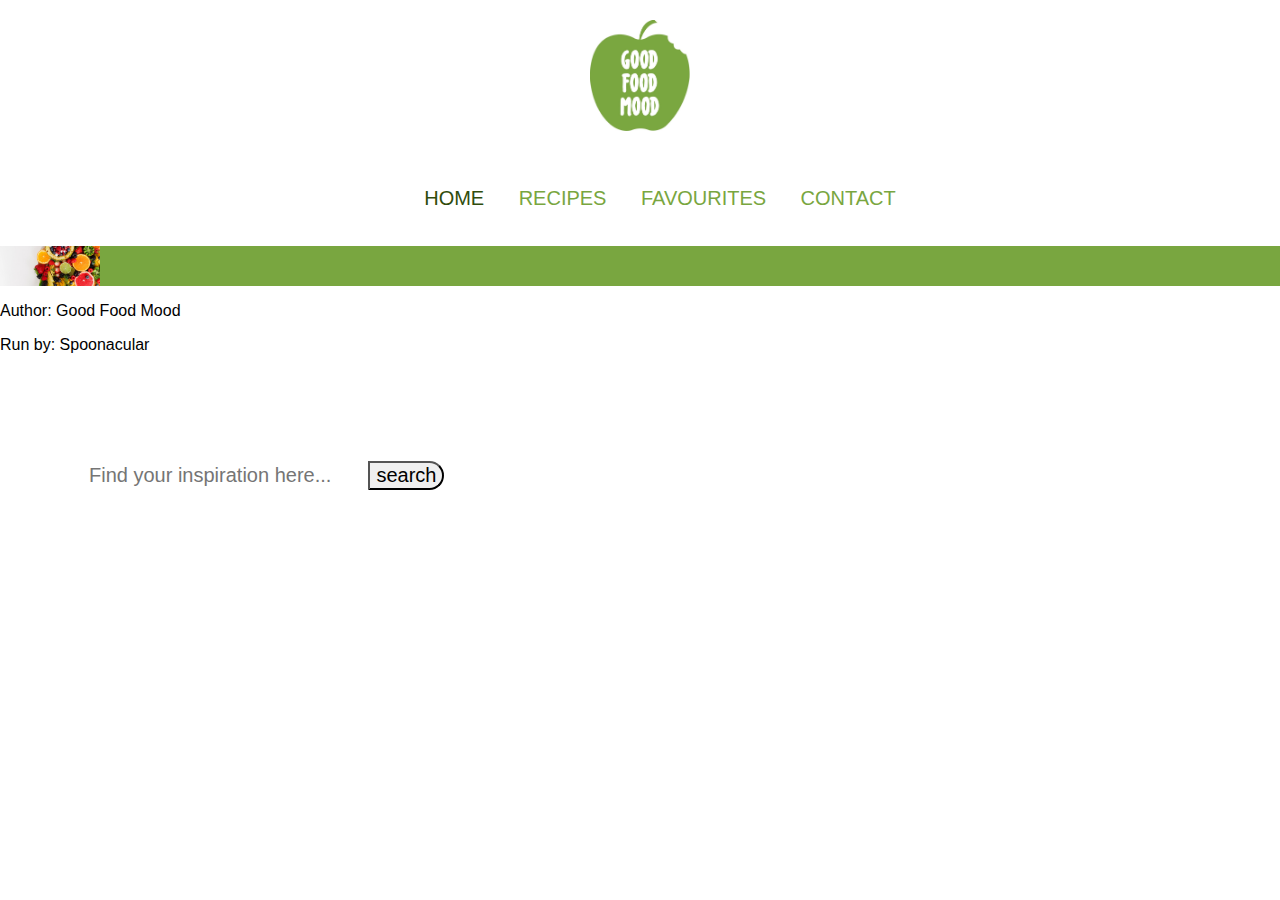
==== index.html @ b72d9ca5 "New start" ====
<!DOCTYPE html>
<html>

<head>
    <meta charset="UTF-8">
    <meta http-equiv="X-UA-Compatible" content="IE=edge">
    <meta name="viewport" content="width=device-width, initial-scale=1.0">
    <meta name="description" content="Good Food Mood a foodie website with recipes">
    <title>Good Food Mood - Home</title>
    <link href="https://cdnjs.cloudflare.com/ajax/libs/font-awesome/5.14.0/css/all.min.css" rel="stylesheet" />
    <link rel="icon" href="data:;base64,=" />
    <link rel="stylesheet" href="css/styles.css">
</head>

<body>
    <header>
        <a href="index.html"><img src="/images/FB358507.jpg" alt="Good Food Mood logo" class="logo"></a>
        <nav role="navigation">
            <ul>
                <li><a href="index.html" title="home" class="active">Home</a></li>
                <li><a href="recipes.html" title="rcipes">Recipes</a></li>
                <li><a href="favourites.html" title="favourites">Favourites</a></li>
                <li><a href="contact.html" title="contact">Contact</a></li>
            </ul>
        </nav>
    </header>

    <main>
        <div class="searchField">
            <form action="/recipes.html" class="searchForm">
                <input class="inputBox" type="text" placeholder="Find your inspiration here...">
                <input class="searchButton" type="submit" value="search">
            </form>
        </div>
    </main>

    <script src="js/index.js" type="module" ></script>
    
    <footer>
        <p>Author: Good Food Mood</p>
        <p> <a href="https://spoonacular.com/"></a> Run by: Spoonacular </p>
    </footer>
</body>
</html>
---- css/styles.css ----
/* colors
Dark green #304C0C
Applegreen #79A640
White #FFFFFF */

@font-face {
    font-family: 'Ubuntu', sans-serif;
    src: url(https://fonts.googleapis.com/css2?family=Ubuntu&display=swap);
}

/* Body styles */
body {
    font-family: 'Ubuntu', sans-serif;
    height: 100%;
    margin: 0;
}

h2 {
    font-size: 25px;
    text-align: center;
}

/* Header styles */
.logo {
    display: block;
    margin: 0 auto;
    text-align: center;
    width: 100px;
    padding: 20px;
}

li {
    display: inline;
    width: 500px;
    padding: 15px;
    font-size: 20px;
    text-transform: uppercase;
}

a {
    color: #79A640;
    text-decoration: none;
}

a:hover {
    text-decoration: underline;    
}

nav {
    margin: 0 auto;
    text-align: center;
    padding: 20px;
}

.active {
    color: #304C0C;
}

.header {
    height: 100px;
}

/* Main styles */
main {
    background-color: #79A640;
    width: 100%;
    height: 100%;
}

/* Searchbar Styles */
.searchField {
    background-image: url(/images/topphoto.jpg);
    background-size: contain;
    background-repeat: no-repeat;
    width: 100%;
    height: 0%;
    padding-top: 40px;
}

.searchForm {
    position: absolute;
    left: 5%;
    top: 50%;
}

input {
    position: relative;
    display: inline-block;
    font-size: 20px;
    box-sizing: border-box;
}

.inputBox {
    background: #fff;
    width: 300px;
    height: 50px;
    border: none;
    outline: none;
    padding: 0 25px;
    border-radius: 25px 0 0 25px;    
}

.searchButton {
    position: relative;
    border-radius: 0 25px 25px 0;
    
}
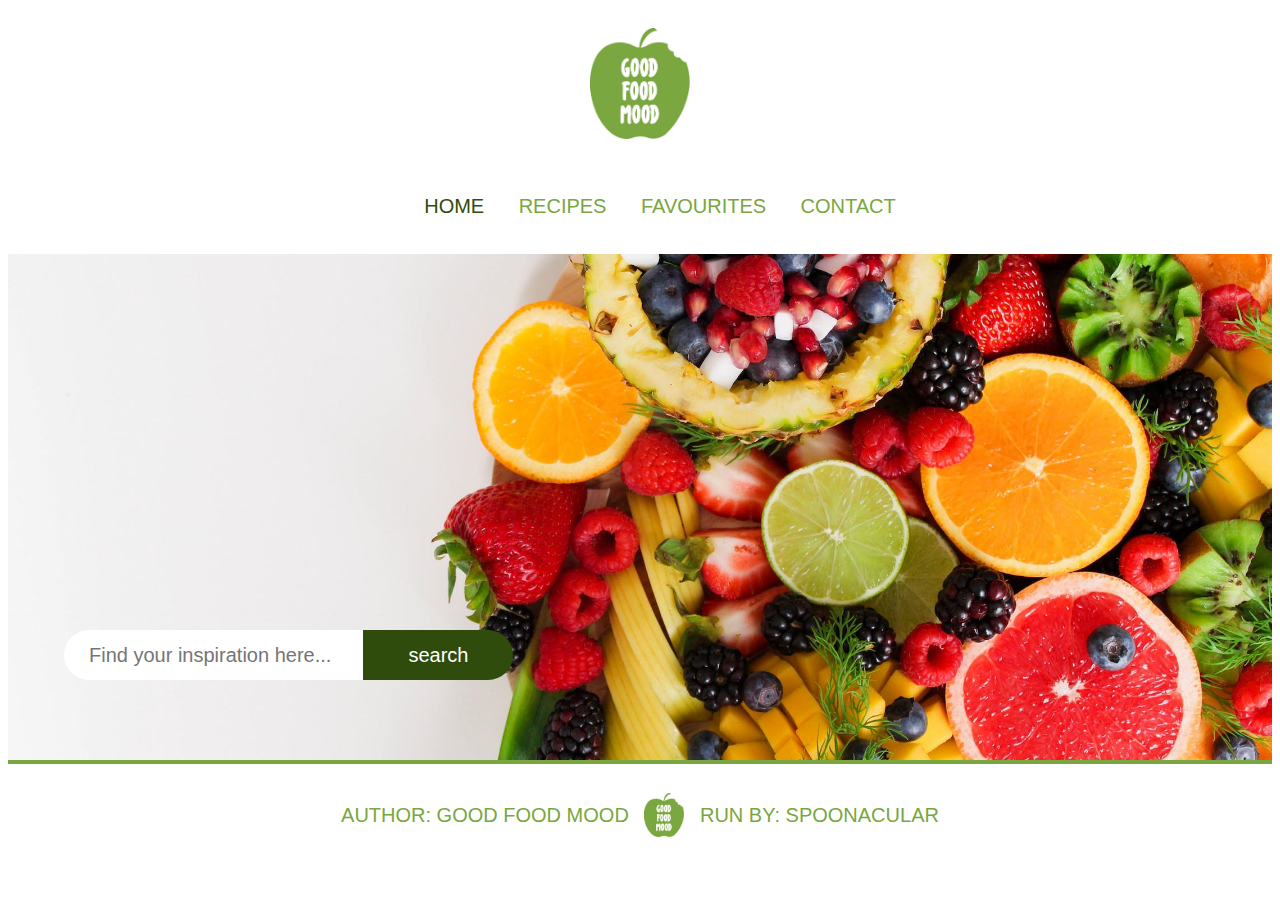
==== commit 715839d2: "End" ====
--- a/index.html
+++ b/index.html
@@ -27,6 +27,7 @@
 
     <main>
         <div class="searchField">
+            <img src="/images/topphoto.jpg" alt="colorfull fruit" class="topPhoto">
             <form action="/recipes.html" class="searchForm">
                 <input class="inputBox" type="text" placeholder="Find your inspiration here...">
                 <input class="searchButton" type="submit" value="search">
@@ -37,8 +38,11 @@
     <script src="js/index.js" type="module" ></script>
     
     <footer>
-        <p>Author: Good Food Mood</p>
-        <p> <a href="https://spoonacular.com/"></a> Run by: Spoonacular </p>
+        <div class="footerContainer">
+            <p>Author: Good Food Mood</p>
+            <a href="index.html"><img src="/images/FB358507.jpg" alt="Good Food Mood logo" class="footerLogo"></a>
+            <p> <a href="https://spoonacular.com/"></a> Run by: Spoonacular </p>
+        </div>
     </footer>
 </body>
 </html>--- a/css/styles.css
+++ b/css/styles.css
@@ -12,7 +12,6 @@
 body {
     font-family: 'Ubuntu', sans-serif;
     height: 100%;
-    margin: 0;
 }
 
 h2 {
@@ -68,19 +67,15 @@
 }
 
 /* Searchbar Styles */
-.searchField {
-    background-image: url(/images/topphoto.jpg);
-    background-size: contain;
-    background-repeat: no-repeat;
+.topPhoto {
     width: 100%;
-    height: 0%;
-    padding-top: 40px;
+    border: none;
 }
 
 .searchForm {
     position: absolute;
     left: 5%;
-    top: 50%;
+    top: 70%;
 }
 
 input {
@@ -103,5 +98,40 @@
 .searchButton {
     position: relative;
     border-radius: 0 25px 25px 0;
+    left: -5px;
+    width: 150px;
+    height: 50px;
+    border: none;
+    outline: none;
+    cursor: pointer;
+    background: #304C0C;
+    color: #fff;
+}
+
+/* Footer styles */
+footer {
+    text-align: center;
+    margin: 10px;
+    font-size: 20px;
+    overflow: auto;
+    clear: both;
+}
+
+.footerContainer p{
+    display: inline-block;
+    vertical-align: middle;
+    padding: 10px;
+    text-transform: uppercase;
+    color: #79A640;
+}
+
+.footerLogo {
+    width: 40px;
+    display: inline-block;
+    vertical-align: middle;
+}
+
+/* Recipes styles */
+.recipeContainer {
     
 }